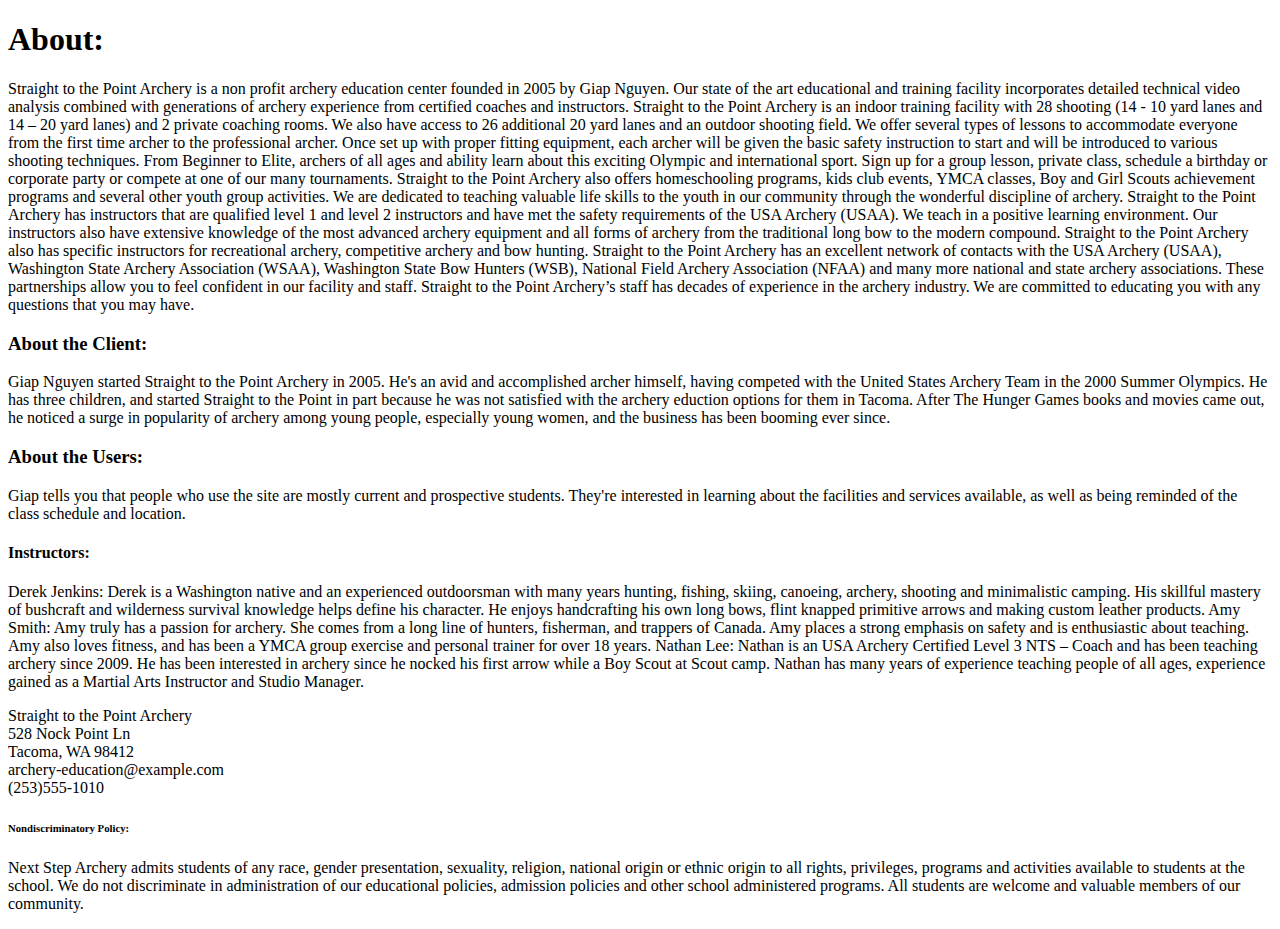
==== about.html @ 76f91b2e "coded second page" ====
<!DOCTYPE html>
<html lang="en" dir="ltr">
  <head>
    <meta charset="utf-8">
    <title>About</title>
  </head>

  <body>
    <h1>About:</h1>
<p>Straight to the Point Archery is a non profit archery education center founded in 2005 by Giap Nguyen.  Our state of the art educational and training facility incorporates detailed technical video analysis combined with generations of archery experience from certified coaches and instructors.

Straight to the Point Archery is an indoor training facility with  28 shooting (14 -  10 yard lanes and 14 – 20 yard lanes) and 2 private coaching rooms. We also have access to 26  additional  20 yard lanes  and an outdoor shooting field.  We offer several types of lessons to accommodate everyone from the first time archer to the professional archer. Once set up with proper fitting equipment, each archer will be given the basic safety instruction to start and will be introduced to various shooting techniques.

From Beginner to Elite, archers of all ages and ability learn about this exciting Olympic and international sport. Sign up for a group lesson, private class, schedule a birthday or corporate party or compete at one of our many tournaments.  Straight to the Point Archery also offers homeschooling programs, kids club events, YMCA classes, Boy and Girl Scouts achievement programs and several other youth group activities. We are dedicated to teaching valuable life skills to the youth in our community through the wonderful discipline of archery.

Straight to the Point Archery has instructors that are qualified level 1 and level 2 instructors and have met the safety requirements of the USA Archery (USAA). We teach in a positive learning environment.  Our instructors also have extensive knowledge of the most advanced archery equipment and all forms of archery from the traditional long bow to the modern compound.  Straight to the Point Archery also has specific instructors for recreational archery, competitive archery and bow hunting.

Straight to the Point Archery has an excellent network of contacts with the USA Archery (USAA), Washington State Archery Association (WSAA), Washington State Bow Hunters (WSB), National Field Archery Association (NFAA) and many more national and state archery associations. These partnerships allow you to feel confident in our facility and staff.

Straight to the Point Archery’s staff has decades of experience in the archery industry. We are committed to educating you with any questions that you may have.</p>

<h3>About the Client:</h3>
	<p>Giap Nguyen started Straight to the Point Archery in 2005. He's an avid and accomplished archer himself, having competed with the United States Archery Team in the 2000 Summer Olympics. He has three children, and  started Straight to the Point in part because he was not satisfied with the archery eduction options for them in Tacoma. After The Hunger Games books and movies came out, he noticed a surge in popularity of archery among young people, especially young women, and the business has been booming ever since.</p>

<h3>About the Users:</h3>
	<p>Giap tells you that people who use the site are mostly current and prospective students. They're interested in learning about the facilities and services available, as well as being reminded of the class schedule and location.</P>

<section>
  <h4>Instructors:</h4>
	Derek Jenkins: Derek is a Washington native and an experienced outdoorsman with many years hunting, fishing, skiing, canoeing, archery, shooting and minimalistic camping. His skillful mastery of bushcraft and wilderness survival knowledge helps define his character. He enjoys handcrafting his own long bows, flint knapped primitive arrows and making custom leather products.
	Amy Smith: Amy truly has a passion for archery. She comes from a long line of hunters, fisherman, and trappers of Canada. Amy  places a strong emphasis on safety and is enthusiastic about teaching. Amy also loves fitness, and  has been a YMCA group exercise and personal trainer for over 18 years.
	Nathan Lee: Nathan is an USA Archery Certified Level 3 NTS – Coach and has been teaching archery since 2009. He has been interested in archery since he nocked his first arrow while a Boy Scout at Scout camp. Nathan has many years of experience teaching people of all ages, experience gained as a Martial Arts Instructor and Studio Manager.</p>
</section>

<footer>
<p>Straight to the Point Archery <br>
528 Nock Point Ln <br>
Tacoma, WA 98412 <br>
archery-education@example.com <br>
(253)555-1010
</p>

<h6>Nondiscriminatory Policy:</h6>
<p>Next Step Archery admits students of any race, gender presentation, sexuality, religion, national origin or ethnic origin to all rights, privileges, programs and activities available to students at the school. We do not discriminate in administration of our educational policies, admission policies and other school administered programs. All students are welcome and valuable members of our community.</p>
</footer>
  </body>

</html>
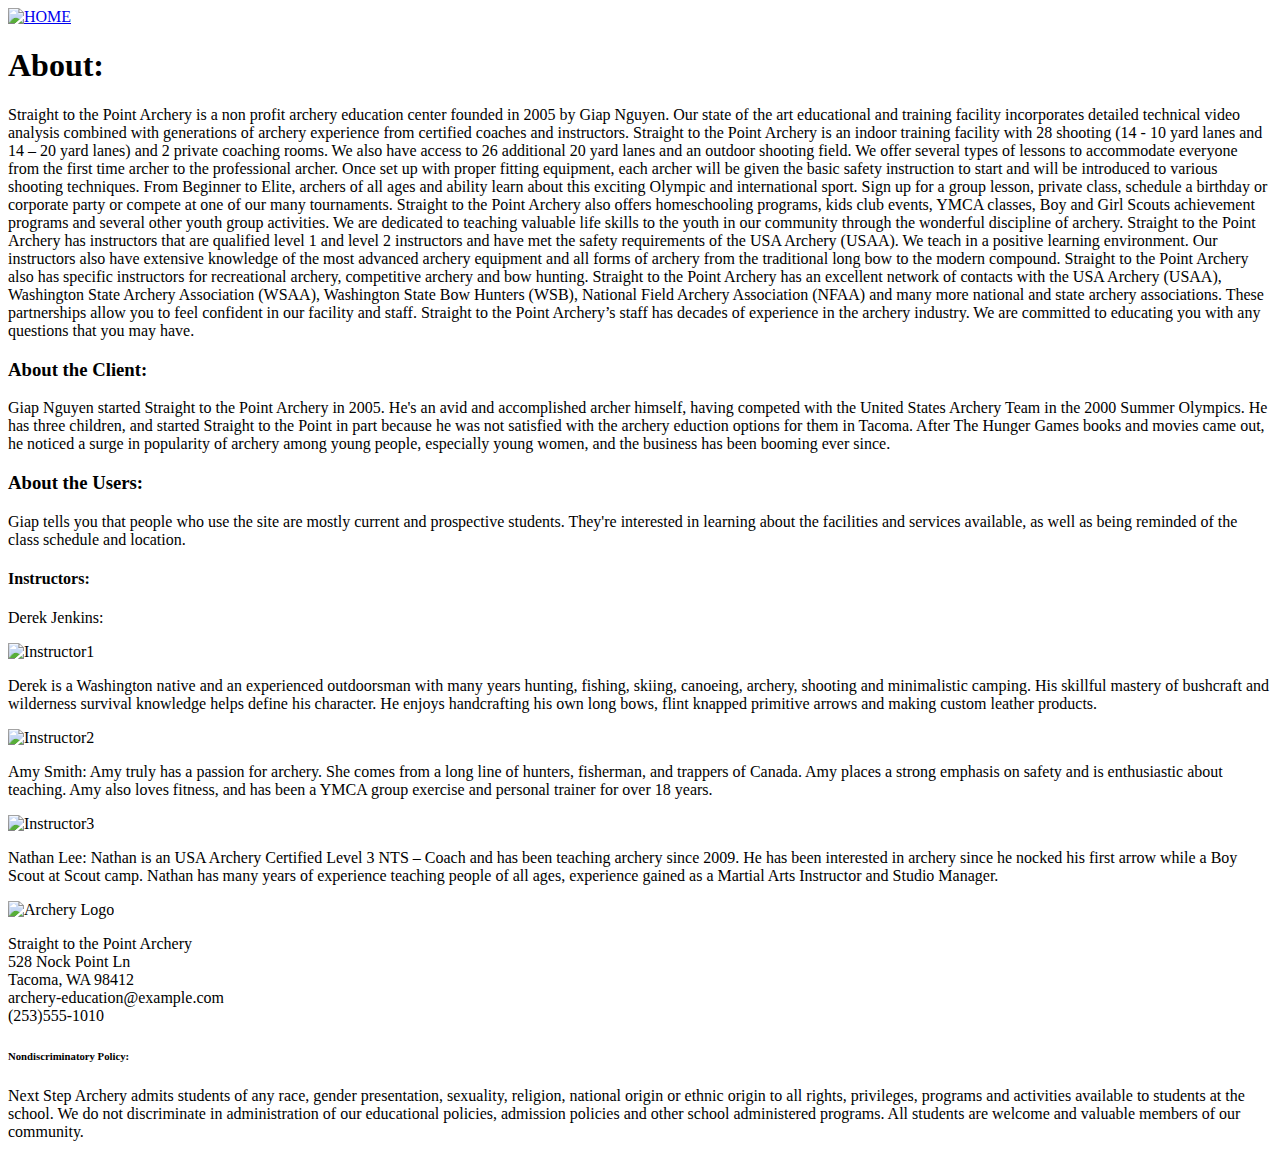
==== commit 8faa262f: "grid container created" ====
--- a/about.html
+++ b/about.html
@@ -3,10 +3,20 @@
   <head>
     <meta charset="utf-8">
     <title>About</title>
+    <link rel="preconnect" href="https://fonts.googleapis.com">
+<link rel="preconnect" href="https://fonts.gstatic.com" crossorigin>
+<link href="https://fonts.googleapis.com/css2?family=Advent+Pro:wght@300&family=Alegreya+Sans:wght@100&family=BIZ+UDPGothic&family=Poppins:wght@300&family=Rajdhani&family=Work+Sans:wght@200;300;400&display=swap" rel="stylesheet">
+<link rel="stylesheet" href="styles.css">
   </head>
 
   <body>
+    <a href="index.html">
+<img src="https://raw.githubusercontent.com/UWFront-End-Cert/html100/master/lesson07-styleguide/styleguide%20design%20elements/archeryAcademy-logo-color.png" alt="HOME">
+    </a>
     <h1>About:</h1>
+    <div class="grid2-container">
+      <div class="school-history">
+
 <p>Straight to the Point Archery is a non profit archery education center founded in 2005 by Giap Nguyen.  Our state of the art educational and training facility incorporates detailed technical video analysis combined with generations of archery experience from certified coaches and instructors.
 
 Straight to the Point Archery is an indoor training facility with  28 shooting (14 -  10 yard lanes and 14 – 20 yard lanes) and 2 private coaching rooms. We also have access to 26  additional  20 yard lanes  and an outdoor shooting field.  We offer several types of lessons to accommodate everyone from the first time archer to the professional archer. Once set up with proper fitting equipment, each archer will be given the basic safety instruction to start and will be introduced to various shooting techniques.
@@ -19,20 +29,42 @@
 
 Straight to the Point Archery’s staff has decades of experience in the archery industry. We are committed to educating you with any questions that you may have.</p>
 
+</div>
+<div class="student-info">
+
+
 <h3>About the Client:</h3>
 	<p>Giap Nguyen started Straight to the Point Archery in 2005. He's an avid and accomplished archer himself, having competed with the United States Archery Team in the 2000 Summer Olympics. He has three children, and  started Straight to the Point in part because he was not satisfied with the archery eduction options for them in Tacoma. After The Hunger Games books and movies came out, he noticed a surge in popularity of archery among young people, especially young women, and the business has been booming ever since.</p>
+</div>
+<div class="user-info">
+
 
 <h3>About the Users:</h3>
 	<p>Giap tells you that people who use the site are mostly current and prospective students. They're interested in learning about the facilities and services available, as well as being reminded of the class schedule and location.</P>
+</div>
+
+</div>
 
 <section>
+
   <h4>Instructors:</h4>
-	Derek Jenkins: Derek is a Washington native and an experienced outdoorsman with many years hunting, fishing, skiing, canoeing, archery, shooting and minimalistic camping. His skillful mastery of bushcraft and wilderness survival knowledge helps define his character. He enjoys handcrafting his own long bows, flint knapped primitive arrows and making custom leather products.
-	Amy Smith: Amy truly has a passion for archery. She comes from a long line of hunters, fisherman, and trappers of Canada. Amy  places a strong emphasis on safety and is enthusiastic about teaching. Amy also loves fitness, and  has been a YMCA group exercise and personal trainer for over 18 years.
-	Nathan Lee: Nathan is an USA Archery Certified Level 3 NTS – Coach and has been teaching archery since 2009. He has been interested in archery since he nocked his first arrow while a Boy Scout at Scout camp. Nathan has many years of experience teaching people of all ages, experience gained as a Martial Arts Instructor and Studio Manager.</p>
+	<p>Derek Jenkins:<br>
+<div class="instructors-info">
+
+
+   <img src="https://raw.githubusercontent.com/UWFront-End-Cert/html100/master/lesson07-styleguide/styleguide%20design%20elements/instructor-bio-image1.png" alt="Instructor1">
+    <p> Derek is a Washington native and an experienced outdoorsman with many years hunting, fishing, skiing, canoeing, archery, shooting and minimalistic camping. His skillful mastery of bushcraft and wilderness survival knowledge helps define his character. He enjoys handcrafting his own long bows, flint knapped primitive arrows and making custom leather products.</p>
+<img src="https://raw.githubusercontent.com/UWFront-End-Cert/html100/master/lesson07-styleguide/styleguide%20design%20elements/instructor-bio-image2.png" alt="Instructor2">
+    <p>Amy Smith: Amy truly has a passion for archery. She comes from a long line of hunters, fisherman, and trappers of Canada. Amy  places a strong emphasis on safety and is enthusiastic about teaching. Amy also loves fitness, and  has been a YMCA group exercise and personal trainer for over 18 years.</p>
+<img src="https://raw.githubusercontent.com/UWFront-End-Cert/html100/master/lesson07-styleguide/styleguide%20design%20elements/instructor-bio-image3.png" alt="Instructor3">
+  <p>Nathan Lee: Nathan is an USA Archery Certified Level 3 NTS – Coach and has been teaching archery since 2009. He has been interested in archery since he nocked his first arrow while a Boy Scout at Scout camp. Nathan has many years of experience teaching people of all ages, experience gained as a Martial Arts Instructor and Studio Manager.</p>
+</div>
 </section>
+<footer>
+  <div class="footer2">
+    <img src="https://raw.githubusercontent.com/UWFront-End-Cert/html100/master/lesson07-styleguide/styleguide%20design%20elements/archeryAcademy-logo-white.png" alt="Archery Logo">
 
-<footer>
+
 <p>Straight to the Point Archery <br>
 528 Nock Point Ln <br>
 Tacoma, WA 98412 <br>
@@ -41,7 +73,9 @@
 </p>
 
 <h6>Nondiscriminatory Policy:</h6>
+
 <p>Next Step Archery admits students of any race, gender presentation, sexuality, religion, national origin or ethnic origin to all rights, privileges, programs and activities available to students at the school. We do not discriminate in administration of our educational policies, admission policies and other school administered programs. All students are welcome and valuable members of our community.</p>
+</div>
 </footer>
   </body>
 
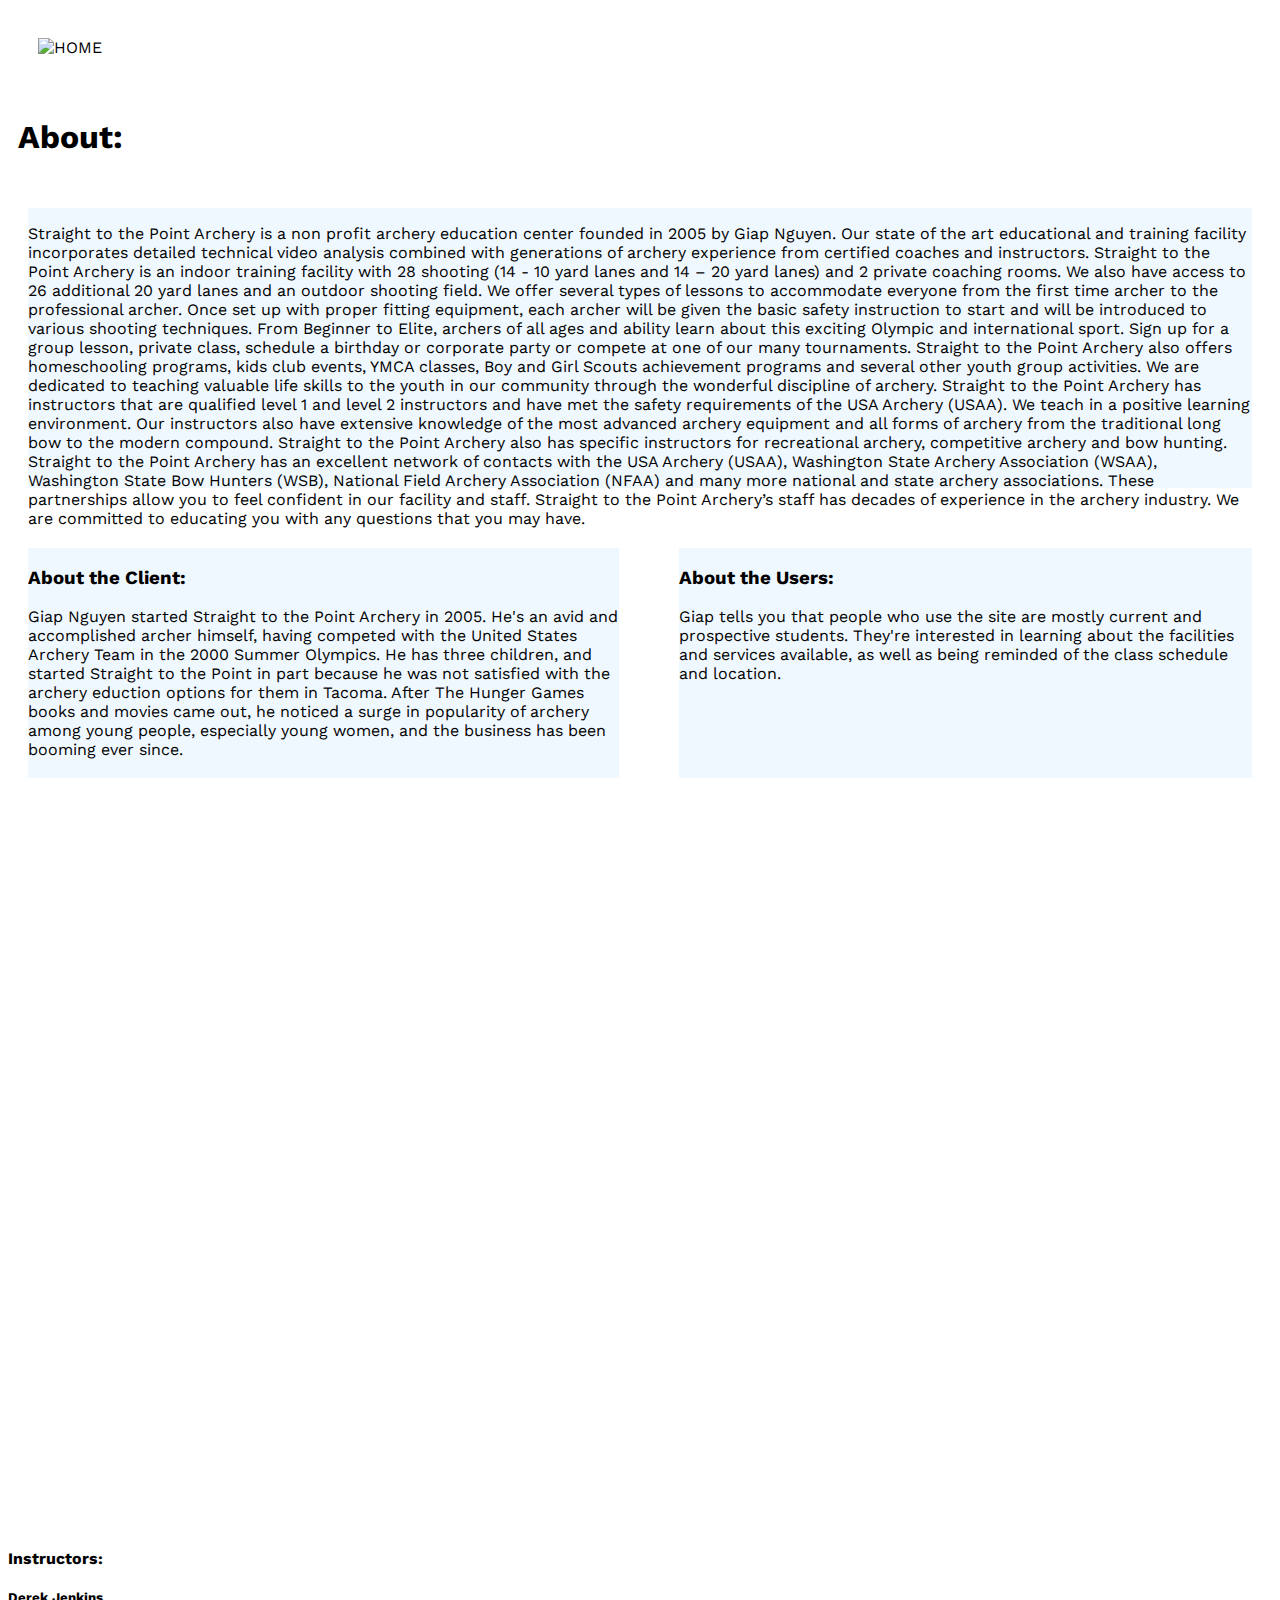
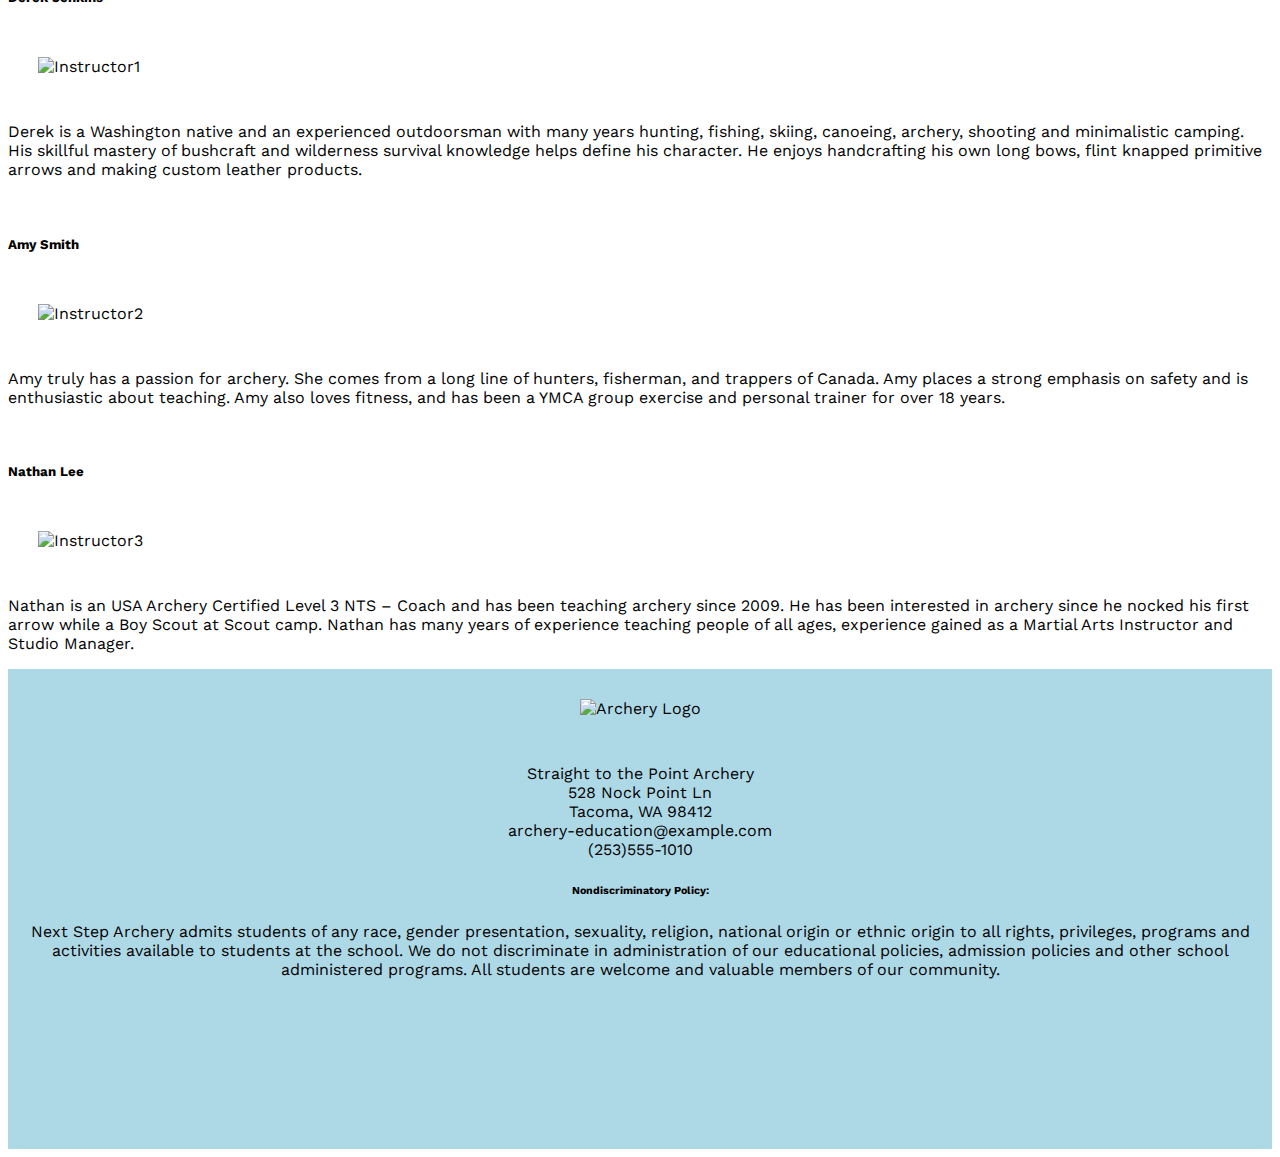
==== commit 435bd1df: "new html tag added and tested" ====
--- a/about.html
+++ b/about.html
@@ -48,16 +48,22 @@
 <section>
 
   <h4>Instructors:</h4>
-	<p>Derek Jenkins:<br>
+
 <div class="instructors-info">
 
+   <h5>Derek Jenkins</h5>
 
    <img src="https://raw.githubusercontent.com/UWFront-End-Cert/html100/master/lesson07-styleguide/styleguide%20design%20elements/instructor-bio-image1.png" alt="Instructor1">
     <p> Derek is a Washington native and an experienced outdoorsman with many years hunting, fishing, skiing, canoeing, archery, shooting and minimalistic camping. His skillful mastery of bushcraft and wilderness survival knowledge helps define his character. He enjoys handcrafting his own long bows, flint knapped primitive arrows and making custom leather products.</p>
+<br>
+<h5>Amy Smith</h5>
 <img src="https://raw.githubusercontent.com/UWFront-End-Cert/html100/master/lesson07-styleguide/styleguide%20design%20elements/instructor-bio-image2.png" alt="Instructor2">
-    <p>Amy Smith: Amy truly has a passion for archery. She comes from a long line of hunters, fisherman, and trappers of Canada. Amy  places a strong emphasis on safety and is enthusiastic about teaching. Amy also loves fitness, and  has been a YMCA group exercise and personal trainer for over 18 years.</p>
-<img src="https://raw.githubusercontent.com/UWFront-End-Cert/html100/master/lesson07-styleguide/styleguide%20design%20elements/instructor-bio-image3.png" alt="Instructor3">
-  <p>Nathan Lee: Nathan is an USA Archery Certified Level 3 NTS – Coach and has been teaching archery since 2009. He has been interested in archery since he nocked his first arrow while a Boy Scout at Scout camp. Nathan has many years of experience teaching people of all ages, experience gained as a Martial Arts Instructor and Studio Manager.</p>
+
+    <p>Amy truly has a passion for archery. She comes from a long line of hunters, fisherman, and trappers of Canada. Amy  places a strong emphasis on safety and is enthusiastic about teaching. Amy also loves fitness, and  has been a YMCA group exercise and personal trainer for over 18 years.</p>
+<br>
+  <h5>Nathan Lee</h5>
+  <img src="https://raw.githubusercontent.com/UWFront-End-Cert/html100/master/lesson07-styleguide/styleguide%20design%20elements/instructor-bio-image3.png" alt="Instructor3">
+  <p> Nathan is an USA Archery Certified Level 3 NTS – Coach and has been teaching archery since 2009. He has been interested in archery since he nocked his first arrow while a Boy Scout at Scout camp. Nathan has many years of experience teaching people of all ages, experience gained as a Martial Arts Instructor and Studio Manager.</p>
 </div>
 </section>
 <footer>
--- a/styles.css
+++ b/styles.css
@@ -0,0 +1,146 @@
+body {
+  font-family: 'Advent Pro', sans-serif;
+  font-family: 'Alegreya Sans', sans-serif;
+  font-family: 'BIZ UDPGothic', sans-serif;
+  font-family: 'Poppins', sans-serif;
+  font-family: 'Rajdhani', sans-serif;
+  font-family: 'Work Sans', sans-serif;
+  text-decoration: none;
+}
+.navmenu {
+  font-family: 'Secular One', sans-serif;
+  font-weight: bold;
+  color: black;
+  top: 0;
+  text-decoration: none;
+  position: fixed;
+  width: 100%;
+  float: left;
+  font-size: 30px;
+  padding: 5px;
+  overflow: hidden;
+  background-color: #87CEFA;
+}
+a {
+  text-decoration: none;
+  color: black;
+}
+img {
+  padding: 30px;
+  width: 400px;
+}
+h1 {
+  padding: 10px;
+}
+h2 {
+  padding: 10px;
+}
+.grid-container {
+  display: grid;
+  grid-template-rows: 230px 230px 230px;
+  grid-template-columns: auto auto auto;
+  grid-gap: 30px 30px;
+  padding: 10px;
+}
+.class1 {
+  background-color: #F0F8FF;
+  height: 230px;
+  grid-row-start: 1;
+  grid-row-end: 1;
+  grid-column-start: 1;
+  grid-column-end: 4;
+
+}
+.class2 {
+  background-color: #F0F8FF;
+  grid-row-start: 2;
+  grid-row-end: 2;
+  grid-column-start: 1;
+  grid-column-end: 4;
+
+}
+.class3 {
+  background-color: #F0F8FF;
+  grid-row-start: 3;
+  grid-row-end: 3;
+  grid-column-start: 1;
+  grid-column-end: 4;
+
+}
+
+.private1 {
+  grid-column-start: 4;
+  grid-column-end: 4;
+  background-color: #00BFFF;
+}
+.private2 {
+  grid-column-start: 4;
+  grid-column-end: 4;
+  background-color: #00BFFF;
+}
+.private3 {
+  grid-column-start: 4;
+  grid-column-end: 4;
+  background-color: #00BFFF;
+}
+.grid2-container {
+  display: grid;
+  grid-template-rows: 280px 280px 280px 280px;
+  grid-template-columns: auto auto auto auto;
+  grid-gap: 60px 60px;
+  padding: 20px;
+}
+.school-history {
+  background-color: #F0F8FF;
+  height: 280px;
+  grid-row-start: 1;
+  grid-row-end: 1;
+  grid-column-start: 1;
+  grid-column-end: 5;
+}
+.student-info {
+  background-color: #F0F8FF;
+  height: 230px;
+  grid-row-start: 2;
+  grid-row-end: 2;
+  grid-column-start: 1;
+  grid-column-end: 3;
+}
+.user-info {
+  background-color: #F0F8FF;
+  height: 230px;
+  grid-row-start: 2;
+  grid-row-end: 2;
+  grid-column-start: 3;
+  grid-column-end: 5;
+}
+section {
+  align-items: center;
+}
+.instructors-info {
+  display: block;
+  margin-left: auto;
+  margin-right: auto;
+
+}
+#footerimg {
+  position: relative;
+  display: block;
+  margin-left: auto;
+  margin-left: auto;
+  max-width: 100%;
+  max-height: 100%;
+  object-fit: cover;
+
+}
+footer {
+  height: 30rem;
+  width: 100%;
+  bottom: 0;
+  text-align: center;
+  background-color: #ADD8E6;
+
+}
+.footer2 {
+  background-color: #ADD8E6;
+}
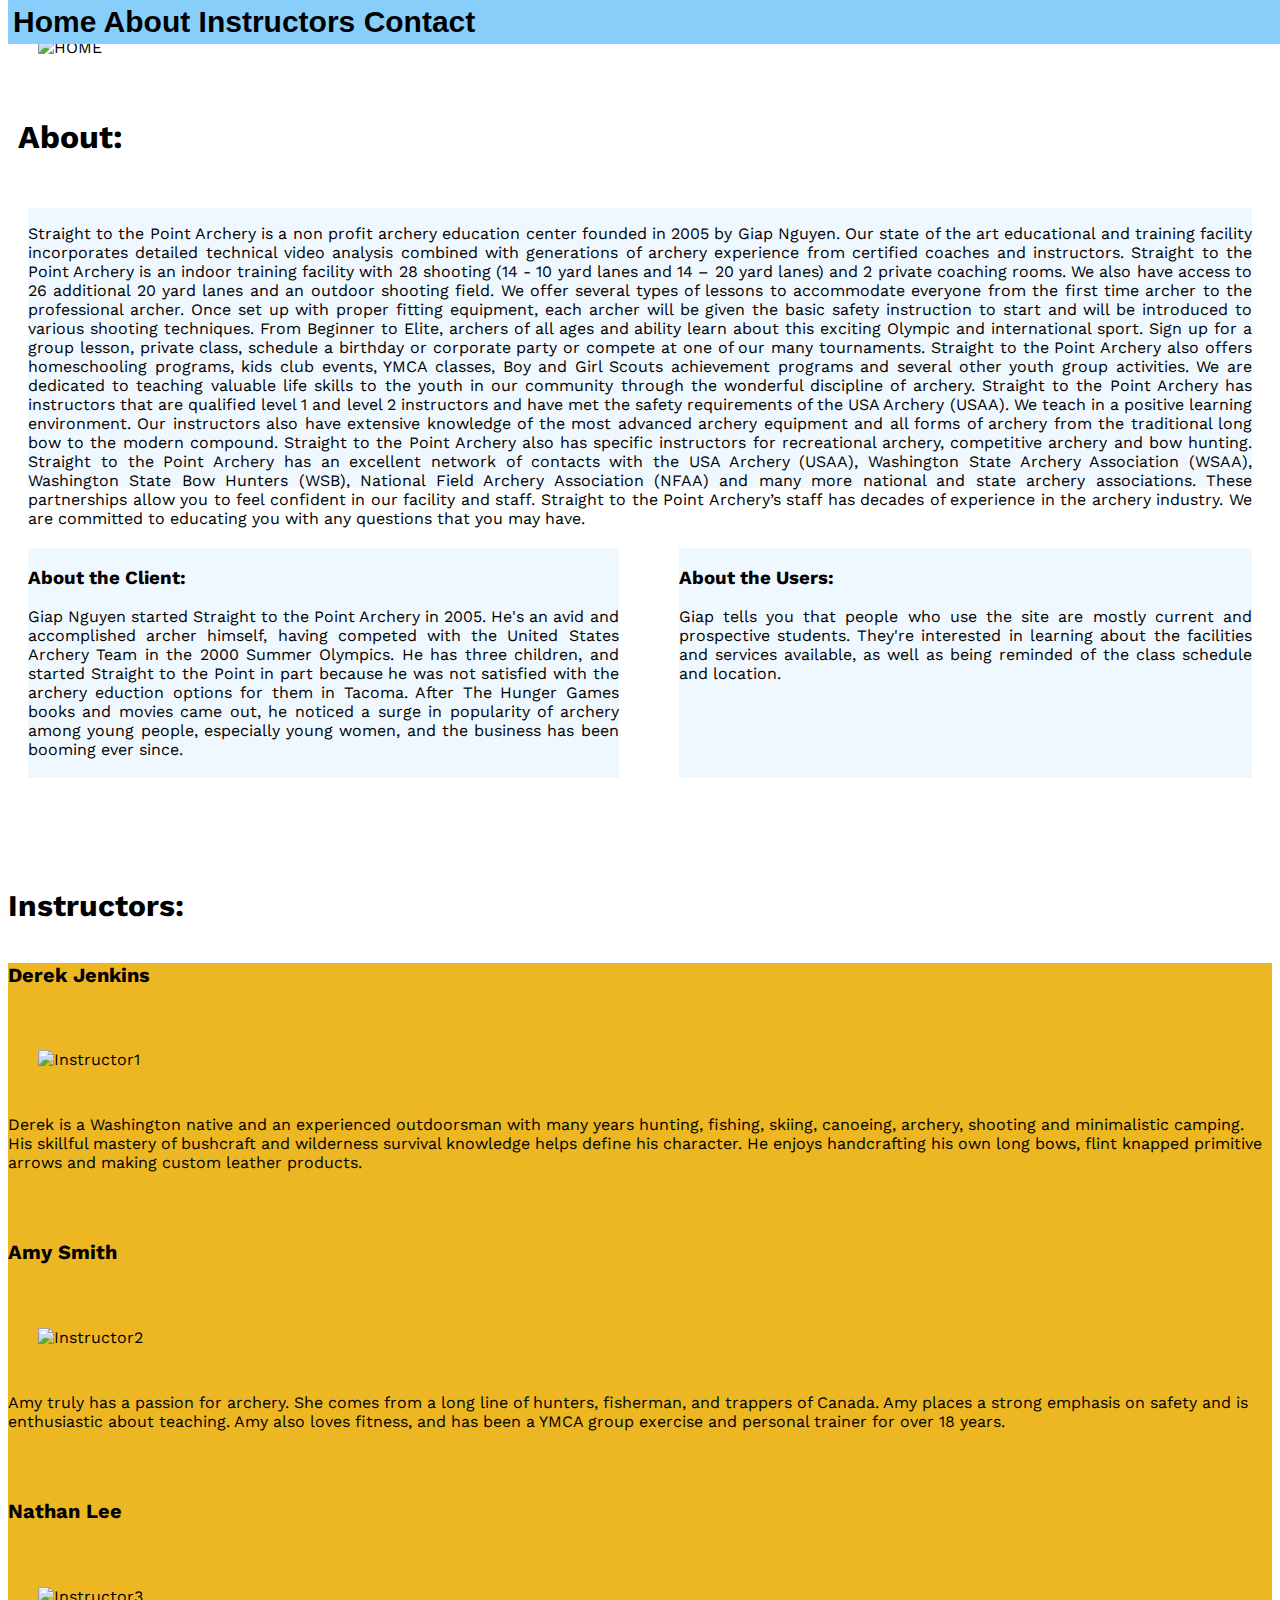
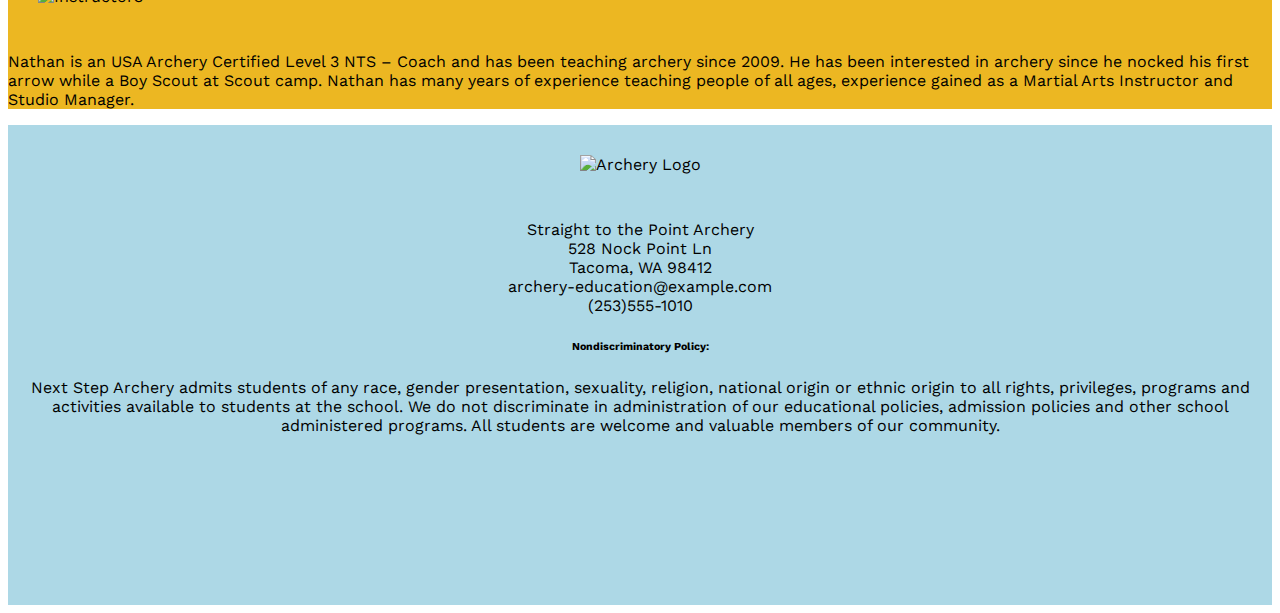
==== commit 03bd8719: "nav bar added and flexbox" ====
--- a/about.html
+++ b/about.html
@@ -13,6 +13,12 @@
     <a href="index.html">
 <img src="https://raw.githubusercontent.com/UWFront-End-Cert/html100/master/lesson07-styleguide/styleguide%20design%20elements/archeryAcademy-logo-color.png" alt="HOME">
     </a>
+    <div class="navmenu">
+      <a href="index.html">Home</a>
+      <a href="about.html">About</a>
+      <a href="#Instructors">Instructors</a>
+      <a href="#Contact">Contact</a>
+    </div>
     <h1>About:</h1>
     <div class="grid2-container">
       <div class="school-history">
@@ -50,20 +56,25 @@
   <h4>Instructors:</h4>
 
 <div class="instructors-info">
-
+<div class="teacher">
    <h5>Derek Jenkins</h5>
 
    <img src="https://raw.githubusercontent.com/UWFront-End-Cert/html100/master/lesson07-styleguide/styleguide%20design%20elements/instructor-bio-image1.png" alt="Instructor1">
     <p> Derek is a Washington native and an experienced outdoorsman with many years hunting, fishing, skiing, canoeing, archery, shooting and minimalistic camping. His skillful mastery of bushcraft and wilderness survival knowledge helps define his character. He enjoys handcrafting his own long bows, flint knapped primitive arrows and making custom leather products.</p>
+</div>
 <br>
+<div class="teacher">
 <h5>Amy Smith</h5>
 <img src="https://raw.githubusercontent.com/UWFront-End-Cert/html100/master/lesson07-styleguide/styleguide%20design%20elements/instructor-bio-image2.png" alt="Instructor2">
 
     <p>Amy truly has a passion for archery. She comes from a long line of hunters, fisherman, and trappers of Canada. Amy  places a strong emphasis on safety and is enthusiastic about teaching. Amy also loves fitness, and  has been a YMCA group exercise and personal trainer for over 18 years.</p>
 <br>
+</div>
+<div class="teacher">
   <h5>Nathan Lee</h5>
   <img src="https://raw.githubusercontent.com/UWFront-End-Cert/html100/master/lesson07-styleguide/styleguide%20design%20elements/instructor-bio-image3.png" alt="Instructor3">
   <p> Nathan is an USA Archery Certified Level 3 NTS – Coach and has been teaching archery since 2009. He has been interested in archery since he nocked his first arrow while a Boy Scout at Scout camp. Nathan has many years of experience teaching people of all ages, experience gained as a Martial Arts Instructor and Studio Manager.</p>
+</div>
 </div>
 </section>
 <footer>
--- a/styles.css
+++ b/styles.css
@@ -71,22 +71,22 @@
 .private1 {
   grid-column-start: 4;
   grid-column-end: 4;
-  background-color: #00BFFF;
+  background-color: #03A3df;
 }
 .private2 {
   grid-column-start: 4;
   grid-column-end: 4;
-  background-color: #00BFFF;
+  background-color: #03A3df;
 }
 .private3 {
   grid-column-start: 4;
   grid-column-end: 4;
-  background-color: #00BFFF;
+  background-color: #03A3df;
 }
 .grid2-container {
   display: grid;
-  grid-template-rows: 280px 280px 280px 280px;
-  grid-template-columns: auto auto auto auto;
+  grid-template-rows: 280px 280px;
+  grid-template-columns: auto auto;
   grid-gap: 60px 60px;
   padding: 20px;
 }
@@ -96,7 +96,8 @@
   grid-row-start: 1;
   grid-row-end: 1;
   grid-column-start: 1;
-  grid-column-end: 5;
+  grid-column-end: 3;
+  text-align: justify;
 }
 .student-info {
   background-color: #F0F8FF;
@@ -104,24 +105,35 @@
   grid-row-start: 2;
   grid-row-end: 2;
   grid-column-start: 1;
-  grid-column-end: 3;
+  grid-column-end: 2;
+  text-align: justify;
 }
 .user-info {
   background-color: #F0F8FF;
   height: 230px;
   grid-row-start: 2;
   grid-row-end: 2;
-  grid-column-start: 3;
-  grid-column-end: 5;
+  grid-column-start: 2;
+  grid-column-end: 3;
+  text-align: justify;
 }
 section {
   align-items: center;
+}
+h4 {
+  font-weight: bolder;
+  font-size: 30px;
+}
+h5{
+  font-weight: bolder;
+  font-size: 20px;
+
 }
 .instructors-info {
   display: block;
   margin-left: auto;
   margin-right: auto;
-
+  background-color: #ecb722;
 }
 #footerimg {
   position: relative;
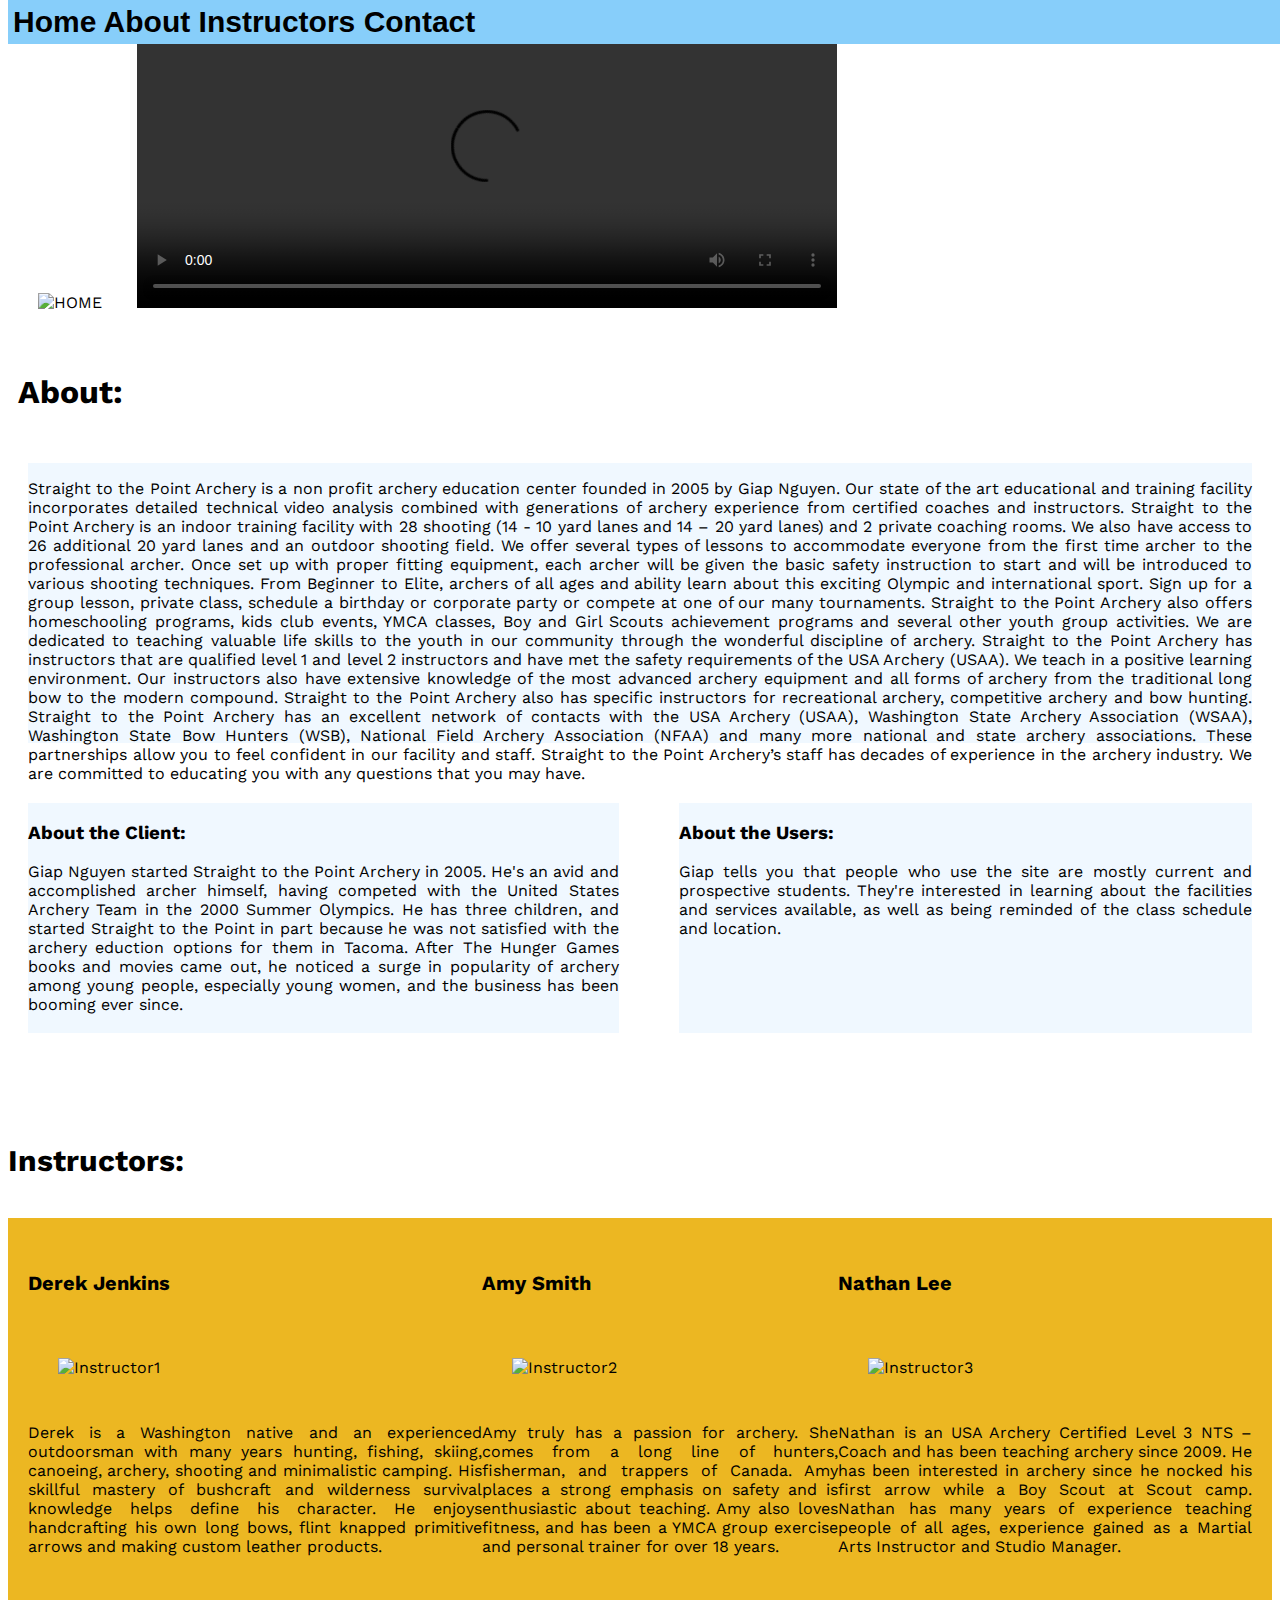
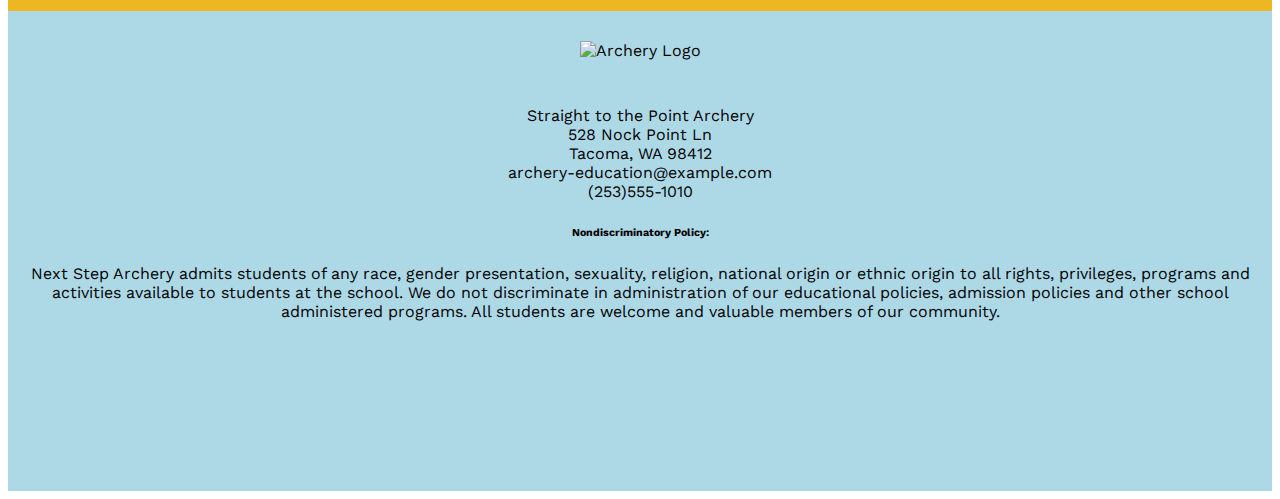
==== commit a7d95fb9: "added video tag" ====
--- a/about.html
+++ b/about.html
@@ -13,12 +13,20 @@
     <a href="index.html">
 <img src="https://raw.githubusercontent.com/UWFront-End-Cert/html100/master/lesson07-styleguide/styleguide%20design%20elements/archeryAcademy-logo-color.png" alt="HOME">
     </a>
+
+    <video	width="700"	height="300"	controls="controls">
+			<source	src="pexels-mikhail-nilov-6603387.mp4"	type="video/mp4">
+			<source	src="pexels-mikhail-nilov-6603387.ogg"	type="video/ogg">
+			Your	browser	does	not	support	video
+	</video>
+
     <div class="navmenu">
       <a href="index.html">Home</a>
       <a href="about.html">About</a>
       <a href="#Instructors">Instructors</a>
       <a href="#Contact">Contact</a>
     </div>
+
     <h1>About:</h1>
     <div class="grid2-container">
       <div class="school-history">
--- a/styles.css
+++ b/styles.css
@@ -130,10 +130,19 @@
 
 }
 .instructors-info {
-  display: block;
+  display: flex;
   margin-left: auto;
   margin-right: auto;
   background-color: #ecb722;
+  justify-content: flex-start;
+  align-content: flex-start;
+  padding: 20px;
+  flex-direction: row;
+}
+.teacher {
+  
+  text-align: justify;
+
 }
 #footerimg {
   position: relative;
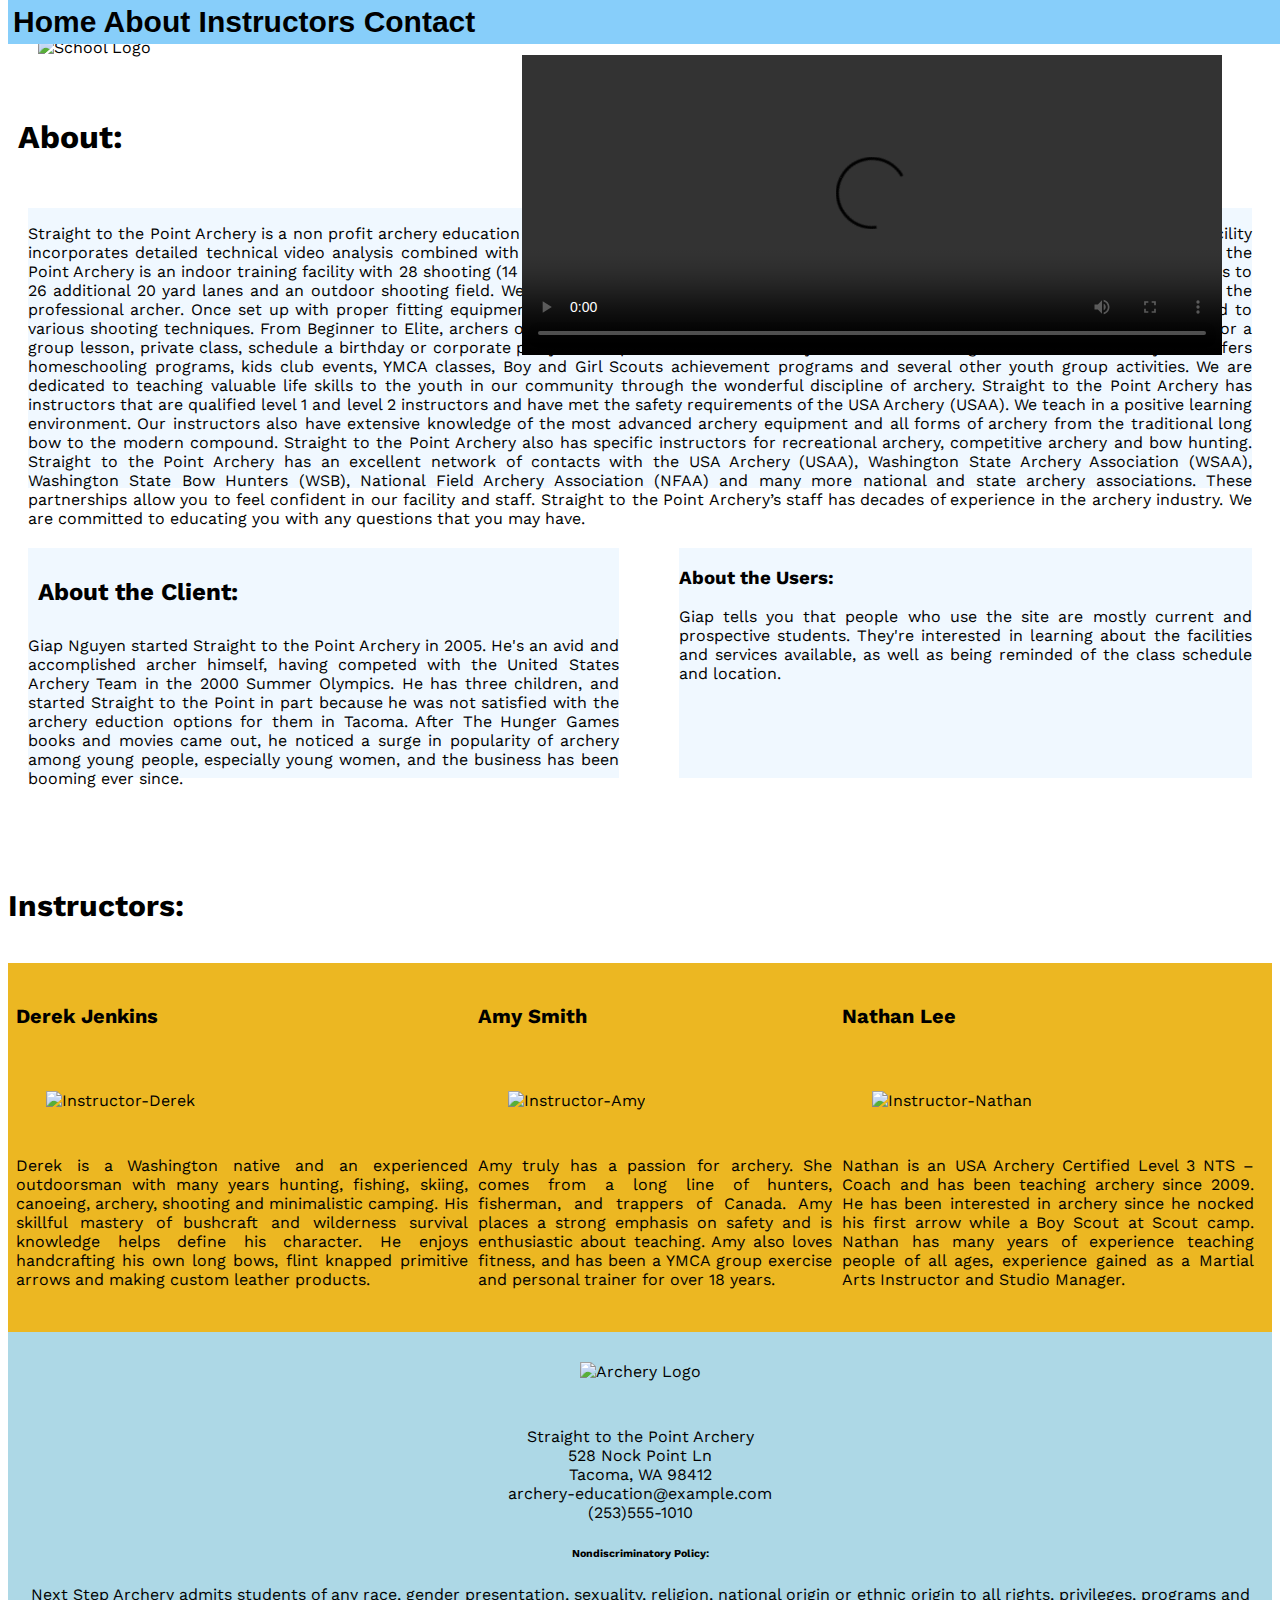
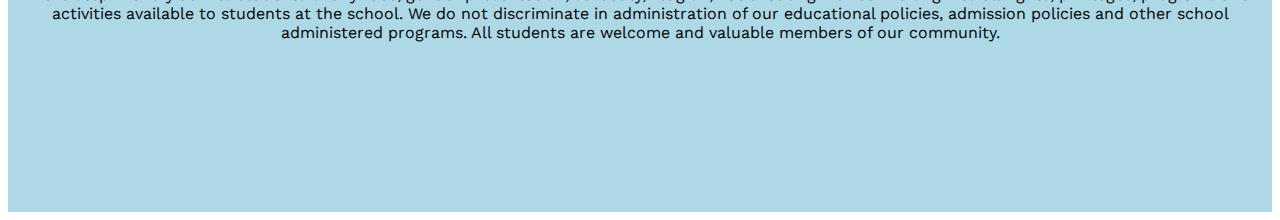
==== commit cc893325: "added accessability" ====
--- a/about.html
+++ b/about.html
@@ -11,7 +11,7 @@
 
   <body>
     <a href="index.html">
-<img src="https://raw.githubusercontent.com/UWFront-End-Cert/html100/master/lesson07-styleguide/styleguide%20design%20elements/archeryAcademy-logo-color.png" alt="HOME">
+<img src="https://raw.githubusercontent.com/UWFront-End-Cert/html100/master/lesson07-styleguide/styleguide%20design%20elements/archeryAcademy-logo-color.png" alt="School Logo">
     </a>
 
     <video	width="700"	height="300"	controls="controls">
@@ -47,7 +47,7 @@
 <div class="student-info">
 
 
-<h3>About the Client:</h3>
+<h2>About the Client:</h2>
 	<p>Giap Nguyen started Straight to the Point Archery in 2005. He's an avid and accomplished archer himself, having competed with the United States Archery Team in the 2000 Summer Olympics. He has three children, and  started Straight to the Point in part because he was not satisfied with the archery eduction options for them in Tacoma. After The Hunger Games books and movies came out, he noticed a surge in popularity of archery among young people, especially young women, and the business has been booming ever since.</p>
 </div>
 <div class="user-info">
@@ -67,20 +67,20 @@
 <div class="teacher">
    <h5>Derek Jenkins</h5>
 
-   <img src="https://raw.githubusercontent.com/UWFront-End-Cert/html100/master/lesson07-styleguide/styleguide%20design%20elements/instructor-bio-image1.png" alt="Instructor1">
+   <img src="https://raw.githubusercontent.com/UWFront-End-Cert/html100/master/lesson07-styleguide/styleguide%20design%20elements/instructor-bio-image1.png" alt="Instructor-Derek">
     <p> Derek is a Washington native and an experienced outdoorsman with many years hunting, fishing, skiing, canoeing, archery, shooting and minimalistic camping. His skillful mastery of bushcraft and wilderness survival knowledge helps define his character. He enjoys handcrafting his own long bows, flint knapped primitive arrows and making custom leather products.</p>
 </div>
 <br>
 <div class="teacher">
 <h5>Amy Smith</h5>
-<img src="https://raw.githubusercontent.com/UWFront-End-Cert/html100/master/lesson07-styleguide/styleguide%20design%20elements/instructor-bio-image2.png" alt="Instructor2">
+<img src="https://raw.githubusercontent.com/UWFront-End-Cert/html100/master/lesson07-styleguide/styleguide%20design%20elements/instructor-bio-image2.png" alt="Instructor-Amy">
 
     <p>Amy truly has a passion for archery. She comes from a long line of hunters, fisherman, and trappers of Canada. Amy  places a strong emphasis on safety and is enthusiastic about teaching. Amy also loves fitness, and  has been a YMCA group exercise and personal trainer for over 18 years.</p>
 <br>
 </div>
 <div class="teacher">
   <h5>Nathan Lee</h5>
-  <img src="https://raw.githubusercontent.com/UWFront-End-Cert/html100/master/lesson07-styleguide/styleguide%20design%20elements/instructor-bio-image3.png" alt="Instructor3">
+  <img src="https://raw.githubusercontent.com/UWFront-End-Cert/html100/master/lesson07-styleguide/styleguide%20design%20elements/instructor-bio-image3.png" alt="Instructor-Nathan">
   <p> Nathan is an USA Archery Certified Level 3 NTS – Coach and has been teaching archery since 2009. He has been interested in archery since he nocked his first arrow while a Boy Scout at Scout camp. Nathan has many years of experience teaching people of all ages, experience gained as a Martial Arts Instructor and Studio Manager.</p>
 </div>
 </div>
--- a/styles.css
+++ b/styles.css
@@ -20,6 +20,14 @@
   padding: 5px;
   overflow: hidden;
   background-color: #87CEFA;
+}
+video {
+  padding: 10px;
+  padding-top: 10px;
+  position: absolute;
+  left: 40%;
+  top: 5%;
+
 }
 a {
   text-decoration: none;
@@ -136,13 +144,17 @@
   background-color: #ecb722;
   justify-content: flex-start;
   align-content: flex-start;
-  padding: 20px;
+  padding: 8px;
   flex-direction: row;
 }
 .teacher {
-  
+  padding-right: 10px;
   text-align: justify;
-
+}
+.teacher:hover {
+  color: white;
+  background-color: dodgeblue;
+  text-decoration: none;
 }
 #footerimg {
   position: relative;
